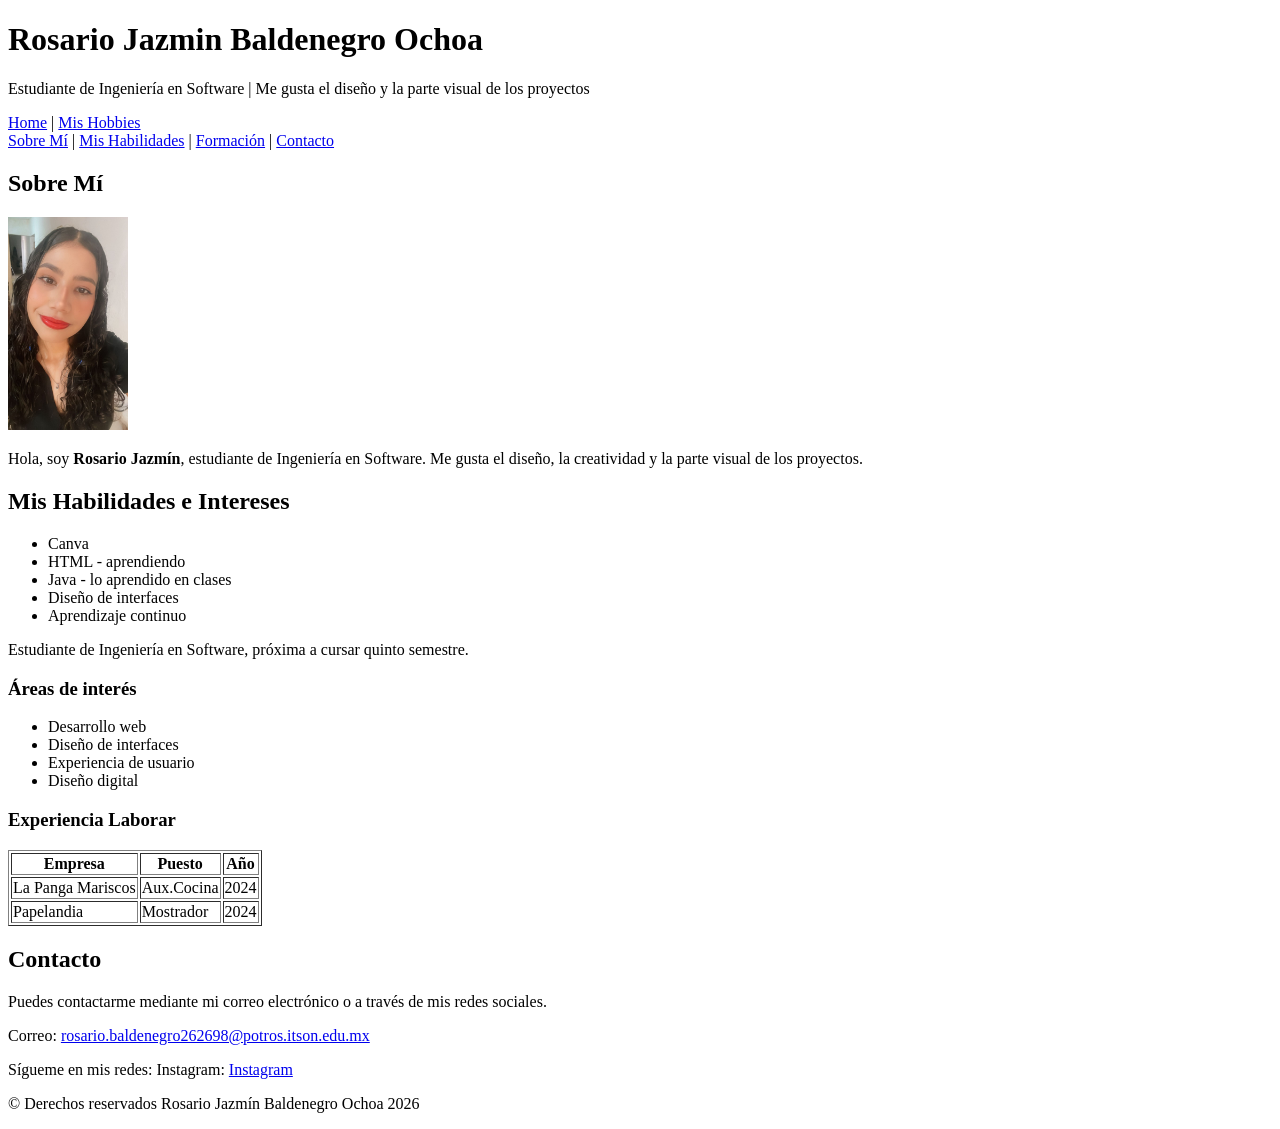
==== index.html @ 7bfc0cd6 "Initial commit" ====
<!DOCTYPE html>
<html lang="en">
<head>
    <meta charset="UTF-8">


    <meta name = "viewport" content="widht=device_width,initial-scale=1.0">


    <meta name = "description" content="Portafolio personal de Jazmin">

    <meta name = "keywords" content="portafolio, desarrollo web">

    <meta name ="author" content="Rosario Jazmin Baldenegro Ochoa">


    <meta name = "robots" content="index,follow">

    <title>Portafolio Personal</title>

</head>
<body>

<header>

    <h1>Rosario Jazmin Baldenegro Ochoa</h1>

    <p> Estudiante de Ingeniería en Software | Me gusta el diseño y la parte visual de los proyectos</p>


    <nav>
        <a href="index.html">Home</a> |
        <a href="Hobbies.html">Mis Hobbies</a>
    </nav>

    <nav>
        <a href="#sobremi">Sobre Mí</a> |
        <a href="#habilidades">Mis Habilidades</a> |
        <a href="#formacion">Formación</a> |
        <a href="#contacto">Contacto</a>
    </nav>
</header>
<main>
    <section id="sobremi">
        <h1>Sobre Mí</h1>

        <img src="./imagenes/img.jpeg" alt="Foto de Rosario Jazmin" width="120">

        <p>
            Hola, soy <strong>Rosario Jazmín</strong>, estudiante de
            Ingeniería en Software. Me gusta el diseño, la creatividad
            y la parte visual de los proyectos.
        </p>
    </section>
    <section id="habilidades">
        <h1>Mis Habilidades e Intereses</h1>
        <ul>
            <li>Canva</li>
            <li>HTML - aprendiendo</li>
            <li>Java - lo aprendido en clases</li>
            <li>Diseño de interfaces</li>
            <li>Aprendizaje continuo</li>
        </ul>

    </section>
    <section id="formacion">
        <p>
            Estudiante de Ingeniería en Software,
            próxima a cursar quinto semestre.
        </p>

        <h3> Áreas de interés</h3>
        <ul>
            <li>Desarrollo web</li>
            <li>Diseño de interfaces</li>
            <li>Experiencia de usuario</li>
            <li>Diseño digital</li>
        </ul>
    </section>
    <section>
        <h3>Experiencia Laborar</h3>
        <table border="1">
            <tr>
                <th>Empresa</th>
                <th>Puesto</th>
                <th>Año</th>
            </tr>
            <tr>
                <td>La Panga Mariscos</td>
                <td>Aux.Cocina</td>
                <td>2024</td>
            </tr>
            <tr>
                <td>Papelandia</td>
                <td>Mostrador</td>
                <td>2024</td>
            </tr>
        </table>
    </section>
    <section id="contacto">
        <h1>Contacto</h1>
        <p>
            Puedes contactarme mediante mi correo electrónico
            o a través de mis redes sociales.
        </p>
        <p>
            Correo:
            <a href="mailto:rosario.baldenegro262698@potros.itson.edu.mx">
                rosario.baldenegro262698@potros.itson.edu.mx
            </a>
        </p>
        <div>
            Sígueme en mis redes:
            Instagram:
            <a href="https://www.instagram.com/jazzmin.8a?igsh=N3EwNGp1cXRobHI4&utm_source=qr"
               target="_blank">Instagram</a>
        </div>
    </section>
</main>
<footer>
    <p>&copy; Derechos reservados Rosario Jazmín Baldenegro Ochoa 2026</p>
</footer>
</body>
</html>
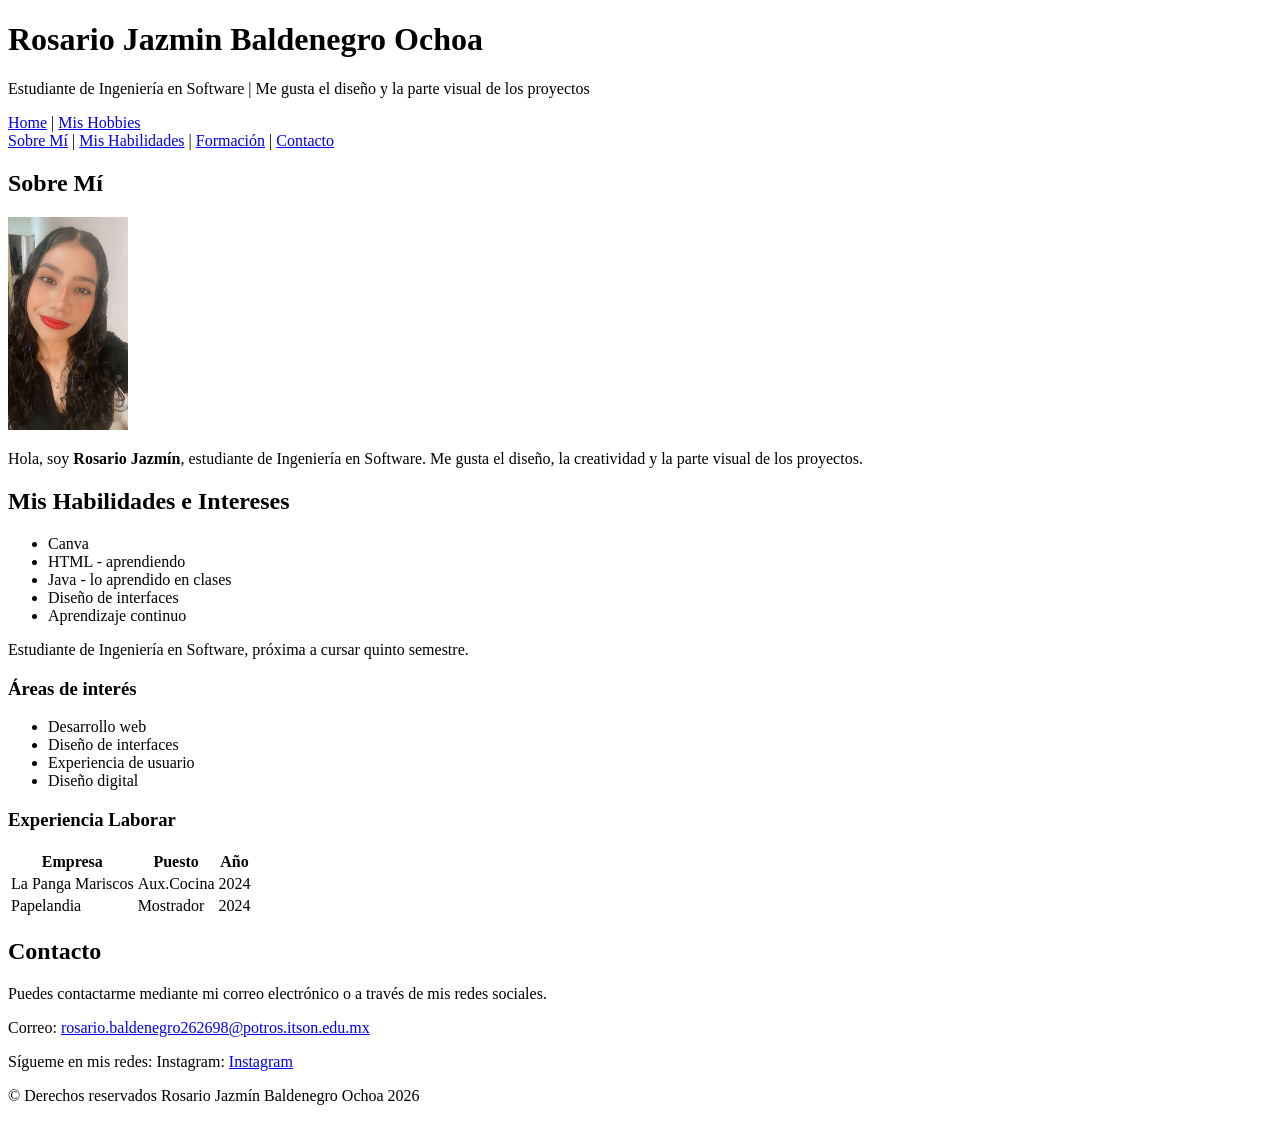
==== commit 1651832e: "index actualizado" ====
--- a/index.html
+++ b/index.html
@@ -3,9 +3,7 @@
 <head>
     <meta charset="UTF-8">
 
-
     <meta name = "viewport" content="widht=device_width,initial-scale=1.0">
-
 
     <meta name = "description" content="Portafolio personal de Jazmin">
 
@@ -13,10 +11,14 @@
 
     <meta name ="author" content="Rosario Jazmin Baldenegro Ochoa">
 
-
     <meta name = "robots" content="index,follow">
 
+
     <title>Portafolio Personal</title>
+    <link rel="icon" type="image/png" href="imagenes/logo.png">
+    <link rel = "stylesheet" href="style.css">
+
+
 
 </head>
 <body>
@@ -46,7 +48,7 @@
 
         <img src="./imagenes/img.jpeg" alt="Foto de Rosario Jazmin" width="120">
 
-        <p>
+        <p class="destacado">
             Hola, soy <strong>Rosario Jazmín</strong>, estudiante de
             Ingeniería en Software. Me gusta el diseño, la creatividad
             y la parte visual de los proyectos.
@@ -79,7 +81,7 @@
     </section>
     <section>
         <h3>Experiencia Laborar</h3>
-        <table border="1">
+        <table class="tablaBonita">
             <tr>
                 <th>Empresa</th>
                 <th>Puesto</th>
